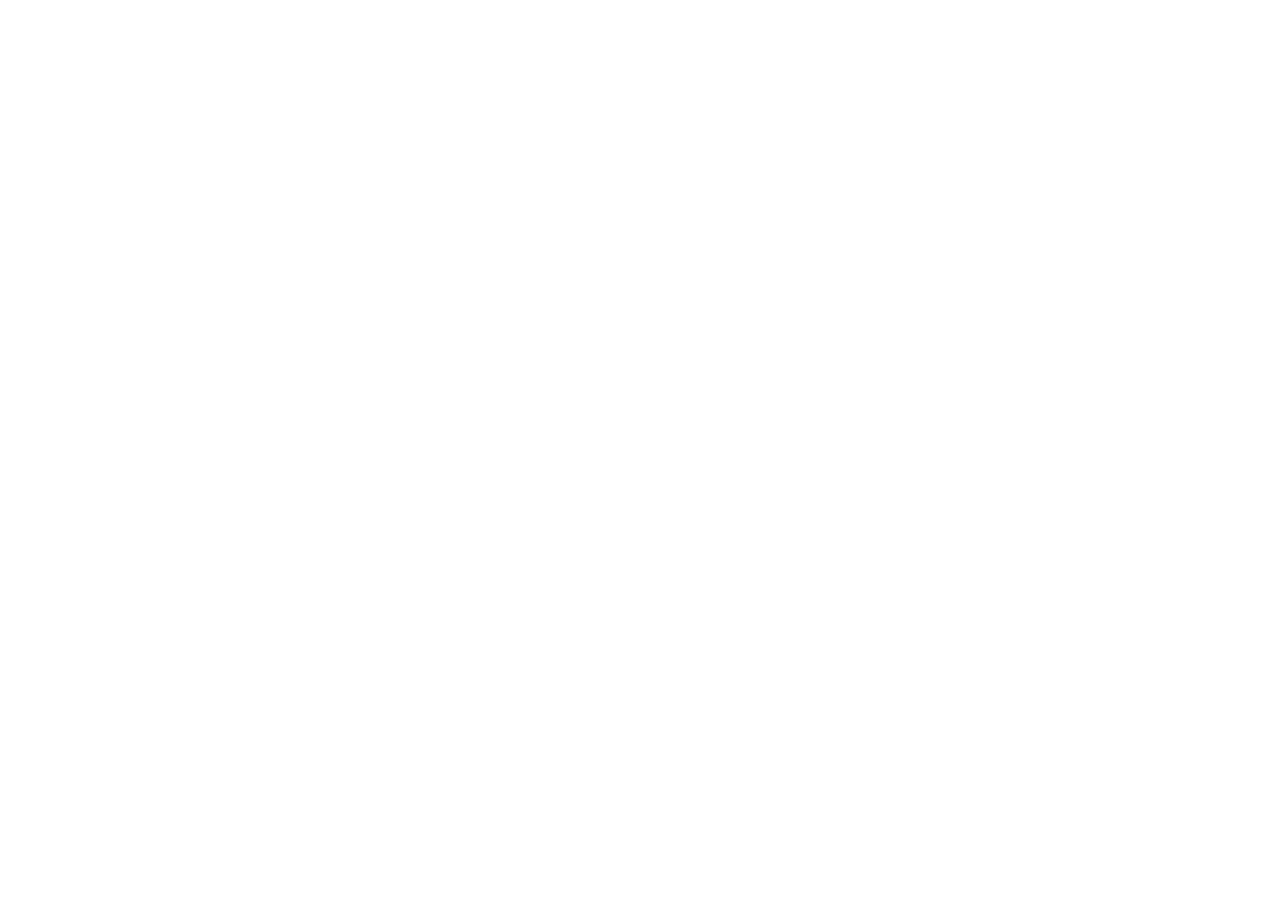
==== index.html @ 92111c59 "Mi primer proyecto web" ====
<!DOCTYPE html>
<html lang="en">
<head>
    <meta charset="UTF-8">
    <meta http-equiv="X-UA-Compatible" content="IE=edge">
    <meta name="viewport" content="width=device-width, initial-scale=1.0">
    <title>TALLER 2</title>
</head>
<body>
    <header></header>
    <nav></nav>
    <section></section>
    <footer></footer>
</body>
</html>
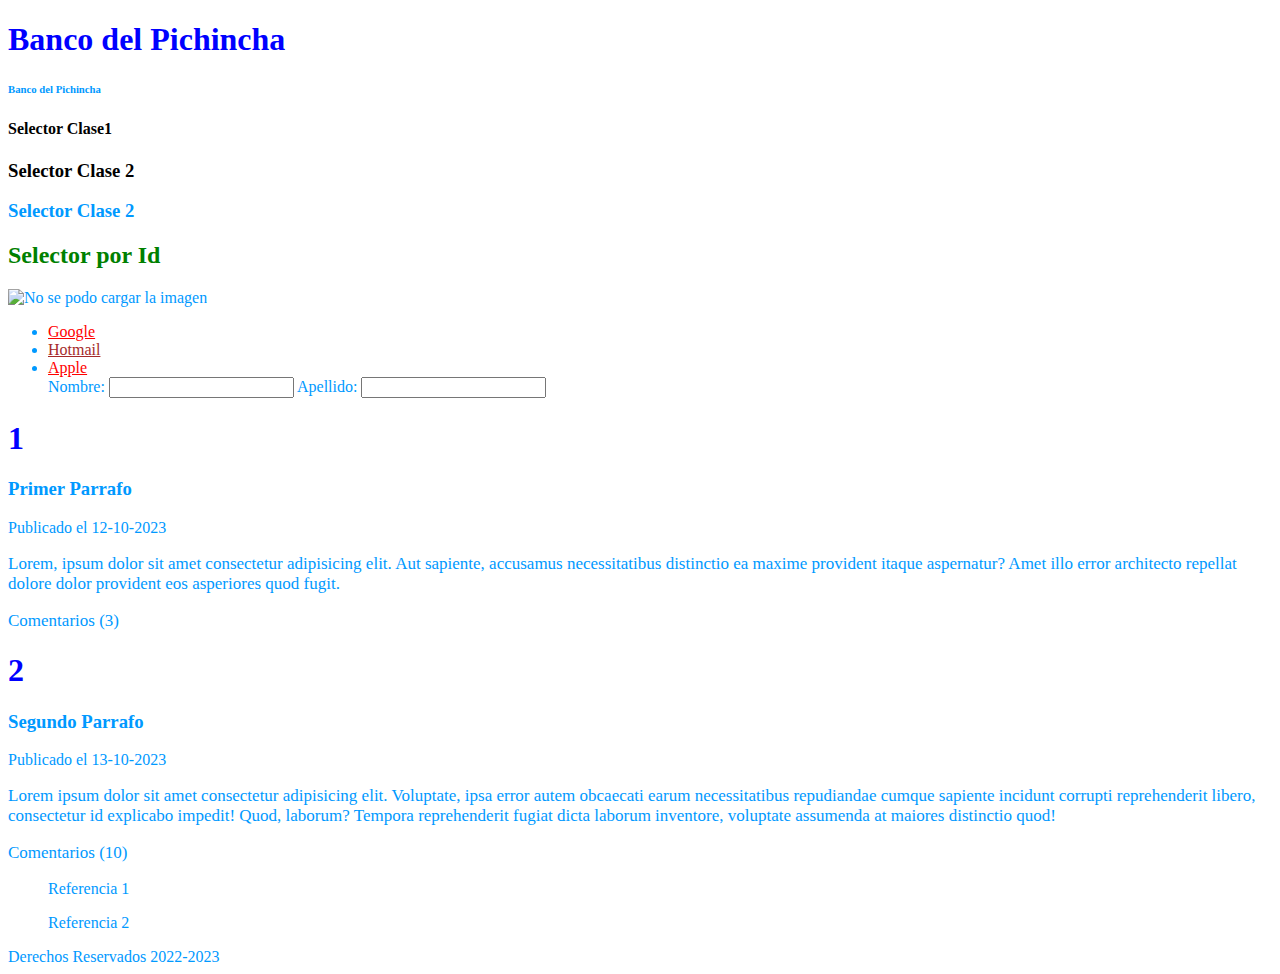
==== commit cf46b8a4: "Taller 6" ====
--- a/index.html
+++ b/index.html
@@ -1,15 +1,139 @@
 <!DOCTYPE html>
 <html lang="en">
+
 <head>
     <meta charset="UTF-8">
     <meta http-equiv="X-UA-Compatible" content="IE=edge">
     <meta name="viewport" content="width=device-width, initial-scale=1.0">
-    <title>TALLER 2</title>
+    <title>Document</title>
+    <!--1. universal-->
+    <style>
+        * {
+            color: rgb(0, 153, 255);
+        }
+
+        h1 {
+            color: blue;
+        }
+
+        p {
+            font-size: 17px;
+
+        }
+
+        .clase1 {
+            color: black;
+        }
+
+        #idtitulogrande {
+            color: green;
+        }
+
+        /*selector por atributo*/
+        a[href] {
+            color: brown;
+        }
+        /*selector por atributo y valor*/
+
+        a[href*=".ec"] {
+            color: red;
+        }
+        /*selector pseudo-clase*/
+
+        /*
+        label:hover{
+            color: red;
+            background-color: blue;
+            font-size: 50px;
+        }
+
+*/
+    </style>
 </head>
+
 <body>
-    <header></header>
-    <nav></nav>
-    <section></section>
-    <footer></footer>
+    <header>
+        <h1>
+            Banco del Pichincha
+        </h1>
+        <h6>
+            Banco del Pichincha
+        </h6>
+
+        <h4 class="clase1">Selector Clase1</h4>
+        <h3 class="clase1">Selector Clase 2</h3>
+        <h3 class="clase2">Selector Clase 2</h3>
+
+        <h2 id="idtitulogrande">Selector por Id</h2>
+
+        <img src="./img/cabecera.png" alt="No se podo cargar la imagen">
+    </header>
+    <nav>
+        <ul>
+            <!-- 
+            <li>Cuertas</li>
+            <li>Tarjetas</li>
+            <li>Prestamos</li>
+            <li>Inversiones</li>
+            <li>Servicios</li>-->
+
+            <li>
+                <a href="https://www.google.com.ec/">Google</a>
+            </li>
+            <li>
+                <a href="https://outlook.live.com/owa/">Hotmail</a>
+            </li>
+            <li>
+                <a href="https://www.apple.com.ec/la/">Apple</a>
+            </li>
+
+            <label for="idnombre">Nombre:</label>
+            <input id="idnombre" type="text">
+            <label for="idapellido">Apellido:</label>
+            <input id="idapellido" type="text">
+        </ul>
+    </nav>
+    <section>
+        <article>
+            <h1>1</h1>
+            <h3>Primer Parrafo</h3>
+            <time datetime="12-10-2023">
+                Publicado el 12-10-2023
+            </time>
+            <p>Lorem, ipsum dolor sit amet consectetur adipisicing elit. Aut sapiente, accusamus necessitatibus
+                distinctio ea maxime provident itaque aspernatur? Amet illo error architecto repellat dolore dolor
+                provident eos asperiores quod fugit.</p>
+            <footer>
+                <p>Comentarios (3)</p>
+            </footer>
+        </article>
+        <article>
+            <h1>2</h1>
+
+            <h3>Segundo Parrafo</h3>
+            <time datetime="13-10-2023">
+                Publicado el 13-10-2023
+            </time>
+            <p>Lorem ipsum dolor sit amet consectetur adipisicing elit. Voluptate, ipsa error autem obcaecati earum
+                necessitatibus repudiandae cumque sapiente incidunt corrupti reprehenderit libero, consectetur id
+                explicabo impedit! Quod, laborum? Tempora reprehenderit fugiat dicta laborum inventore, voluptate
+                assumenda at maiores distinctio quod!</p>
+            <footer>
+                <p>Comentarios (10)</p>
+            </footer>
+        </article>
+    </section>
+    <aside>
+        <blockquote cite="https://www.pichincha.com/portal">
+            Referencia 1
+        </blockquote>
+        <blockquote cite="https://www.produbanco.com.ec/">
+            Referencia 2
+        </blockquote>
+    </aside>
+    <footer>
+        Derechos Reservados 2022-2023
+    </footer>
 </body>
+
 </html>